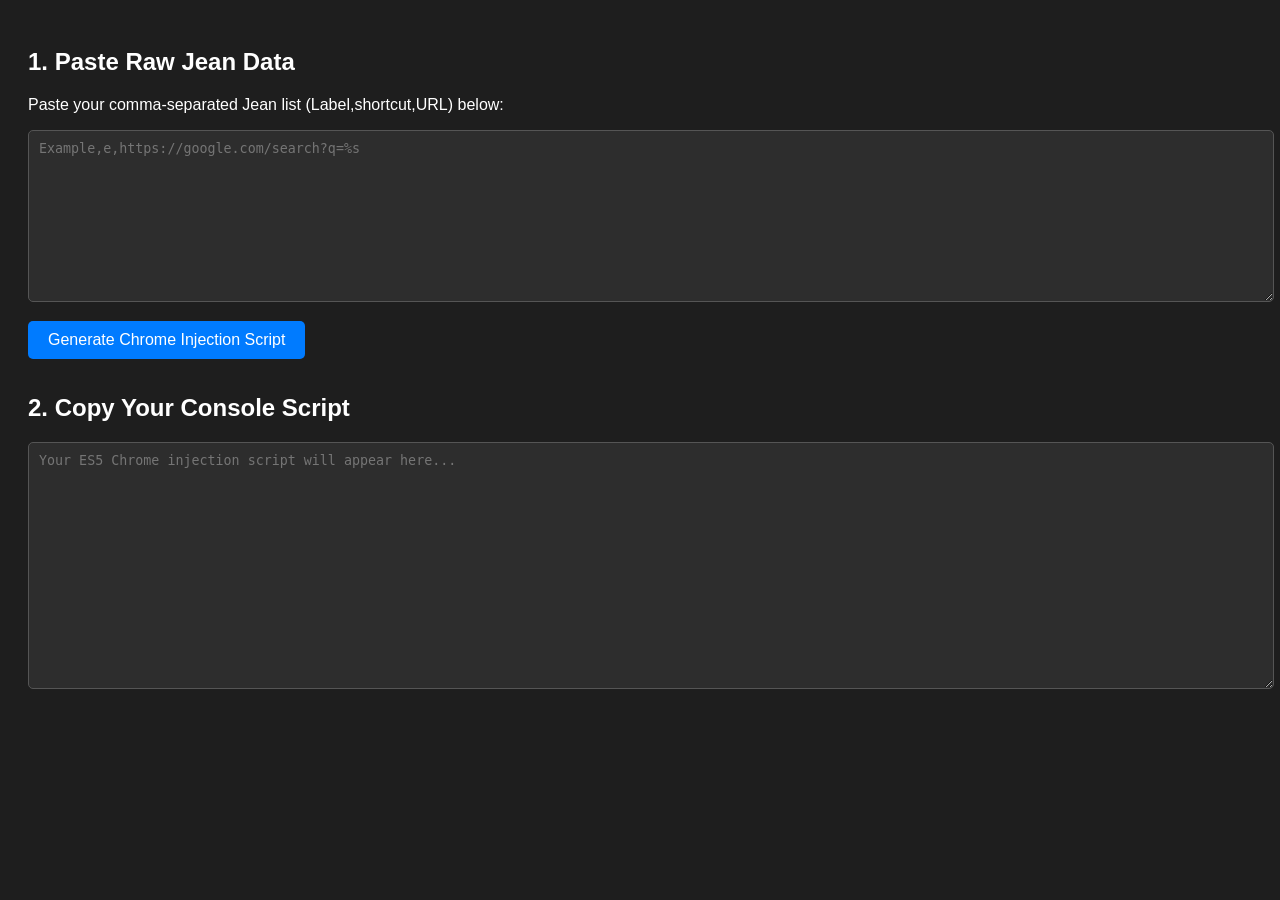
==== JeanConverter.html @ 4aee42ef "Add files via upload gemini adds" ====
<!DOCTYPE html>
<html lang="en">
<head>
    <meta charset="UTF-8">
    <title>Jean to Chrome Injector</title>
    <style>
        body { font-family: sans-serif; padding: 20px; background: #1e1e1e; color: #fff; }
        textarea { width: 100%; padding: 10px; background: #2d2d2d; color: #00ff00; border: 1px solid #555; font-family: monospace; border-radius: 5px; }
        button { margin: 15px 0; padding: 10px 20px; background: #007bff; color: white; border: none; border-radius: 5px; cursor: pointer; font-size: 16px; }
        button:hover { background: #0056b3; }
    </style>
</head>
<body>

    <h2>1. Paste Raw Jean Data</h2>
    <p>Paste your comma-separated Jean list (Label,shortcut,URL) below:</p>
    <textarea id="jeanInput" rows="10" placeholder="Example,e,https://google.com/search?q=%s"></textarea>

    <button onclick="convert()">Generate Chrome Injection Script</button>

    <h2>2. Copy Your Console Script</h2>
    <textarea id="consoleOutput" rows="15" placeholder="Your ES5 Chrome injection script will appear here..."></textarea>

    <script>
        function convert() {
            const raw = document.getElementById('jeanInput').value;
            const lines = raw.split('\n');
            let jsArray = [];

            for (let line of lines) {
                line = line.trim();
                // Skip empty lines or comments
                if (!line || line.startsWith('//') || line.startsWith('/*') || line.startsWith('*') || line.startsWith('window.engines')) continue;

                // Parse the CSV: Find the first two commas to separate Name, Shortcut, and URL
                const firstComma = line.indexOf(',');
                const secondComma = line.indexOf(',', firstComma + 1);

                if (firstComma > -1 && secondComma > -1) {
                    const name = line.substring(0, firstComma).trim();
                    const shortcut = line.substring(firstComma + 1, secondComma).trim();
                    let url = line.substring(secondComma + 1).trim();

                    // AUTOMATED CLEANUP
                    // 1. Convert '+' to '%20' to prevent Chrome validation errors
                    url = url.replace(/\+/g, '%20');
                    // 2. Strip 'www.' from Google URLs to bypass deduplication filters
                    url = url.replace('https://www.google.com/search', 'https://google.com/search');
                    // 3. Ensure '`' or '"' characters inside the URL don't break the array
                    url = url.replace(/"/g, '\\"');

                    jsArray.push(`  ["${name}", "${shortcut}", "${url}"]`);
                }
            }

            // Construct the final ES5 paced injection payload
            const finalScript = `var ce = [\n${jsArray.join(',\n')}\n];\n\nfunction runInject(index) {\n    if (index >= ce.length) {\n        console.log("Done! Refresh the settings page to verify.");\n        return;\n    }\n    chrome.send('searchEngineEditStarted', [-1]);\n    setTimeout(function() {\n        chrome.send('searchEngineEditCompleted', ce[index]);\n        console.log("Added: " + ce[index][0]);\n        setTimeout(function() {\n            runInject(index + 1);\n        }, 200);\n    }, 200);\n}\n\nrunInject(0);`;

            document.getElementById('consoleOutput').value = finalScript;
        }
    </script>

</body>
</html>
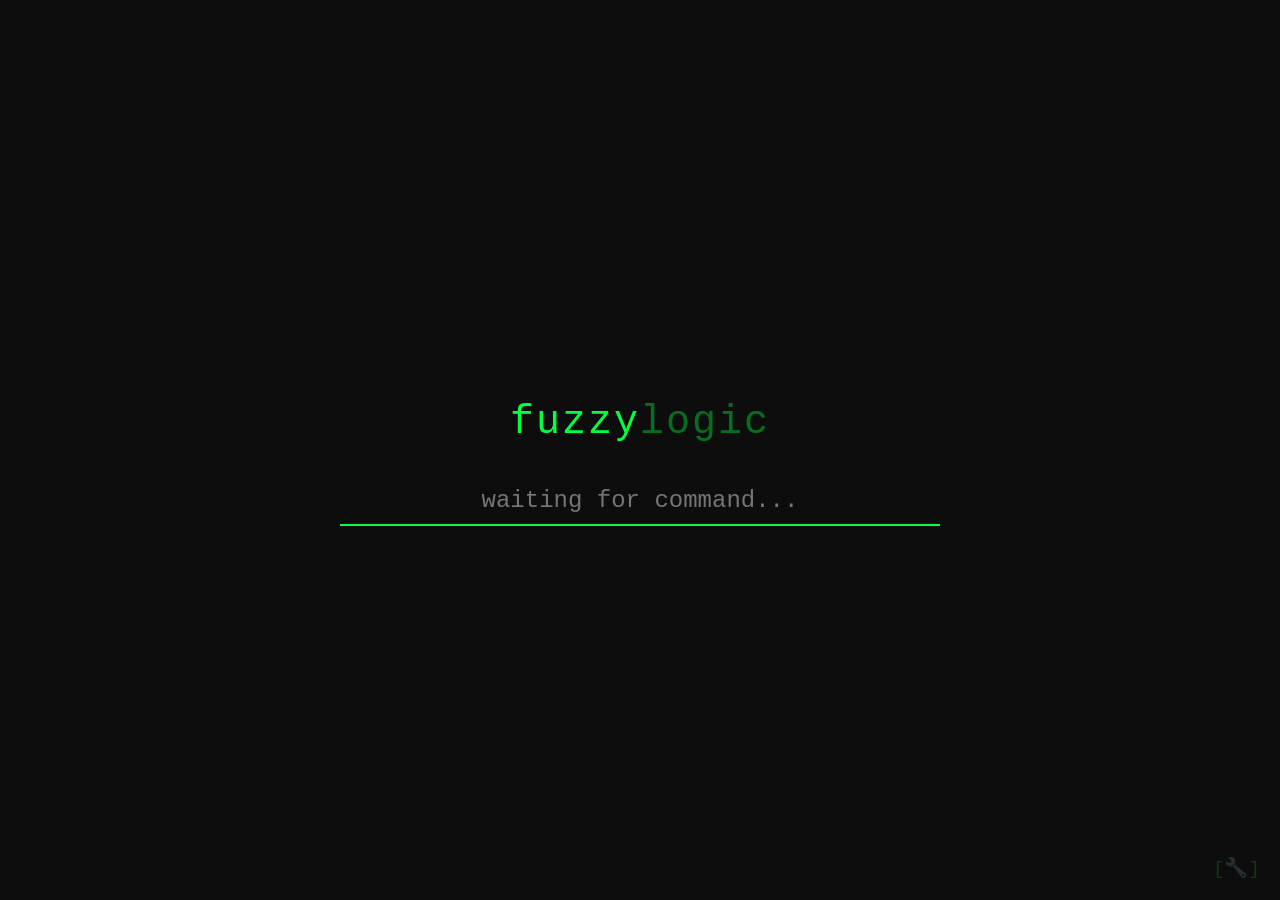
==== commit b60e7316: "Update JeanConverter.html" ====
--- a/JeanConverter.html
+++ b/JeanConverter.html
@@ -2,63 +2,172 @@
 <html lang="en">
 <head>
     <meta charset="UTF-8">
-    <title>Jean to Chrome Injector</title>
+    <meta name="viewport" content="width=device-width, initial-scale=1.0">
+    <title>fuzzylogic terminal</title>
     <style>
-        body { font-family: sans-serif; padding: 20px; background: #1e1e1e; color: #fff; }
-        textarea { width: 100%; padding: 10px; background: #2d2d2d; color: #00ff00; border: 1px solid #555; font-family: monospace; border-radius: 5px; }
-        button { margin: 15px 0; padding: 10px 20px; background: #007bff; color: white; border: none; border-radius: 5px; cursor: pointer; font-size: 16px; }
-        button:hover { background: #0056b3; }
+        :root {
+            --bg: #0d0d0d;
+            --text: #00ff41; /* Matrix/Terminal Green */
+            --dim: #333333;
+        }
+        body {
+            margin: 0;
+            padding: 0;
+            background-color: var(--bg);
+            color: var(--text);
+            font-family: 'Courier New', Courier, monospace;
+            display: flex;
+            flex-direction: column;
+            align-items: center;
+            justify-content: center;
+            height: 100vh;
+            overflow: hidden;
+        }
+        .container {
+            width: 100%;
+            max-width: 600px;
+            text-align: center;
+        }
+        h1 {
+            font-size: 2.5rem;
+            font-weight: normal;
+            margin-bottom: 2rem;
+            letter-spacing: 2px;
+        }
+        h1 span {
+            opacity: 0.4;
+        }
+        input {
+            width: 100%;
+            background: transparent;
+            border: none;
+            border-bottom: 2px solid var(--dim);
+            color: var(--text);
+            font-size: 1.5rem;
+            font-family: inherit;
+            padding: 10px 0;
+            text-align: center;
+            outline: none;
+            transition: border-color 0.3s ease;
+        }
+        input:focus {
+            border-bottom: 2px solid var(--text);
+        }
+        .tools {
+            position: fixed;
+            bottom: 20px;
+            right: 20px;
+            opacity: 0.2;
+            transition: opacity 0.3s;
+        }
+        .tools:hover {
+            opacity: 1;
+        }
+        .tools a {
+            color: var(--text);
+            text-decoration: none;
+            font-size: 1.2rem;
+        }
     </style>
 </head>
 <body>
 
-    <h2>1. Paste Raw Jean Data</h2>
-    <p>Paste your comma-separated Jean list (Label,shortcut,URL) below:</p>
-    <textarea id="jeanInput" rows="10" placeholder="Example,e,https://google.com/search?q=%s"></textarea>
+    <div class="container">
+        <h1>fuzzy<span>logic</span></h1>
+        <input type="text" id="cmd" autocomplete="off" spellcheck="false" autofocus placeholder="waiting for command...">
+    </div>
 
-    <button onclick="convert()">Generate Chrome Injection Script</button>
-
-    <h2>2. Copy Your Console Script</h2>
-    <textarea id="consoleOutput" rows="15" placeholder="Your ES5 Chrome injection script will appear here..."></textarea>
+    <div class="tools">
+        <a href="JeanConverter.html" title="Open Converter">[🔧]</a>
+    </div>
 
     <script>
-        function convert() {
-            const raw = document.getElementById('jeanInput').value;
-            const lines = raw.split('\n');
-            let jsArray = [];
+        // 1. PASTE YOUR JEAN CSV HERE
+        // Format: Label,shortcut,URL
+        const rawJean = `
+Goog,g,https://google.com/search?hl=en&safe=off&num=50&pws=0&q=%s&oq=test&sourceid=chrome&{google:prefetchSource}ie={inputEncoding}
+Cracked,zz,https://cse.google.com/cse?cx=f8a43638082e49c2d#gsc.tab=0&gsc.q=%s&ie=UTF-8&gsc.sort=
+GitHub,gh,https://google.com/search?hl=en&safe=off&num=50&pws=0&q=site:github.com+%s&ie=UTF-8
+Greasyfork,gf,https://google.com/search?hl=en&safe=off&num=50&pws=0&q=site:greasyfork.org+%s&ie=UTF-8
+Reddit,r,https://google.com/search?hl=en&safe=off&num=50&pws=0&q=site:reddit.com+%s&ie=UTF-8
+PlayStore,pl,https://play.google.com/store/search?q=%s&ie=UTF-8
+brave,b,https://search.brave.com/search?q=%s&ie=UTF-8
+facebook,fb,https://www.facebook.com/search/top/?q=%s&ie=UTF-8&opensearch=1
+firefox-addons,fa,https://addons.mozilla.org/en-US/firefox/search/?q=%s&ie=UTF-8
+BangkokPost,bkp,https://www.google.com/search?hl=en&safe=off&num=50&pws=0&q=site:bangkokpost.com+%s&ie=UTF-8
+Chocolatey,choco,https://www.google.com/search?hl=en&safe=off&num=50&pws=0&q=site:chocolatey.org/packages+%s&ie=UTF-8
+Malwaretips,mal,https://www.google.com/search?hl=en&safe=off&num=50&pws=0&q=site:malwaretips.com+%s&ie=UTF-8
+softpedia,s,https://www.google.com/search?hl=en&safe=off&num=50&pws=0&q=site:softpedia.com+%s&ie=UTF-8
+faces,f,https://www.google.com/search?tbm=isch&q=%s&ie=UTF-8&ref=%opensearch&imgtype=face
+youtube,yt,https://www.youtube.com/results?search_query=%s&ie=UTF-8
+chromeextensions,e,https://www.google.com/search?gl=us&hl=en&safe=off&num=50&pws=0&q=site:chromewebstore.google.com+%s&ie=UTF-8
+G2A,g2a,https://www.g2a.com/search?query=%s&ie=UTF-8
+porn2,a2,https://www.google.com/search?hl=en&gl=us&safe=off&num=50&pws=0&udm=2&q=%s +porn|fuck|video|hd +-ladyboy+-shemale+-gay++intext:ass+intext:butt+intext:x+intext:anal
+edgeaddons,ea,https://www.google.com/search?hl=en&safe=off&num=50&pws=0&q=site:microsoftedge.microsoft.com/addons/search+%s&ie=UTF-8
+porn,a,https://www.google.com/search?hl=en&safe=off&num=50&pws=0&udm=2&q=%s&ie=UTF-8%20site:pornhub.com%20OR%20site:xvideos.com%20OR%20site:4kporn.xxx%20OR%20site:eporner.com%20OR%20site:sxyprn.com%20OR%20site:thethothub.com%20OR%20site:videosection.com%20OR%20site:spankbang.com%20OR%20site:bigporn.com%20OR%20site:xfantazy.com%20OR%20site:camflow.tv%20OR%20site:pornkai.com%20OR%20site:cambro.tv%20OR%20site:redtube.com%20OR%20site:txxx.com%20OR%20site:motherless.com+anal%20+-ladyboy+-shemale+-gay
+porn-old,p,https://google.com/search?hl=en&safe=off&num=50&pws=0&q=%s&ie=UTF-8+anal+site:pornhub.com%20OR%20site:xvideos.com%20OR%20site:4kporn.xxx%20OR%20site:sxyprn.com%20OR%20site:videosection.com%20OR%20site:spankbang.com%20OR%20site:bigporn.com%20OR%20site:xfantazy.com%20OR%20site:camflow.tv%20OR%20site:pornkai.com%20OR%20site:cambro.tv%20OR%20site:redtube.com%20OR%20site:txxx.com%20OR%20site:motherless.com+%s&ie=UTF-8+-ladyboy+-shemale+-gay
+cloudsearch,c,https://cloudsearch.google.com/cloudsearch/search?authuser=0&q=%s&ie=UTF-8&it=1609926023312&iq=false
+Wikipedia,w,https://en.wikipedia.org/wiki/Special:Search?search=%s
+        `;
 
-            for (let line of lines) {
-                line = line.trim();
-                // Skip empty lines or comments
-                if (!line || line.startsWith('//') || line.startsWith('/*') || line.startsWith('*') || line.startsWith('window.engines')) continue;
+        // 2. PARSE THE CSV INTO A DICTIONARY
+        const engines = {};
+        rawJean.split('\n').forEach(line => {
+            const parts = line.trim().split(',');
+            if (parts.length >= 3) {
+                engines[parts[1].trim()] = parts.slice(2).join(',').trim();
+            }
+        });
 
-                // Parse the CSV: Find the first two commas to separate Name, Shortcut, and URL
-                const firstComma = line.indexOf(',');
-                const secondComma = line.indexOf(',', firstComma + 1);
+        // The default fallback if you just type a normal sentence
+        const defaultEngine = "https://google.com/search?q=%s";
 
-                if (firstComma > -1 && secondComma > -1) {
-                    const name = line.substring(0, firstComma).trim();
-                    const shortcut = line.substring(firstComma + 1, secondComma).trim();
-                    let url = line.substring(secondComma + 1).trim();
+        // 3. THE DISPATCHER BEHAVIOUR
+        function executeCommand(query) {
+            if (!query) return;
+            
+            query = query.trim();
+            const spaceIndex = query.indexOf(' ');
+            
+            let shortcut = query;
+            let searchTerm = "";
 
-                    // AUTOMATED CLEANUP
-                    // 1. Convert '+' to '%20' to prevent Chrome validation errors
-                    url = url.replace(/\+/g, '%20');
-                    // 2. Strip 'www.' from Google URLs to bypass deduplication filters
-                    url = url.replace('https://www.google.com/search', 'https://google.com/search');
-                    // 3. Ensure '`' or '"' characters inside the URL don't break the array
-                    url = url.replace(/"/g, '\\"');
-
-                    jsArray.push(`  ["${name}", "${shortcut}", "${url}"]`);
-                }
+            if (spaceIndex > -1) {
+                shortcut = query.substring(0, spaceIndex).trim();
+                searchTerm = query.substring(spaceIndex + 1).trim();
             }
 
-            // Construct the final ES5 paced injection payload
-            const finalScript = `var ce = [\n${jsArray.join(',\n')}\n];\n\nfunction runInject(index) {\n    if (index >= ce.length) {\n        console.log("Done! Refresh the settings page to verify.");\n        return;\n    }\n    chrome.send('searchEngineEditStarted', [-1]);\n    setTimeout(function() {\n        chrome.send('searchEngineEditCompleted', ce[index]);\n        console.log("Added: " + ce[index][0]);\n        setTimeout(function() {\n            runInject(index + 1);\n        }, 200);\n    }, 200);\n}\n\nrunInject(0);`;
+            let targetUrl = engines[shortcut];
 
-            document.getElementById('consoleOutput').value = finalScript;
+            if (targetUrl) {
+                if (searchTerm) {
+                    // Execute the search
+                    window.location.href = targetUrl.replace('%s', encodeURIComponent(searchTerm));
+                } else {
+                    // If you just type 'r' with no search, go to the Reddit homepage (or relevant root)
+                    window.location.href = targetUrl.split('?')[0].split('/search')[0]; 
+                }
+            } else {
+                // If it isn't a recognised shortcut, just treat it as a standard Google search
+                window.location.href = defaultEngine.replace('%s', encodeURIComponent(query));
+            }
+        }
+
+        // 4. CHECK HOW THE PAGE WAS LOADED
+        const urlParams = new URLSearchParams(window.location.search);
+        
+        if (urlParams.has('q')) {
+            // MODE A: Loaded via Chrome Omnibox dispatcher. Hide the UI and execute instantly.
+            document.body.style.display = 'none'; 
+            executeCommand(urlParams.get('q'));
+        } else {
+            // MODE B: Loaded directly as a startpage. Listen for the Enter key.
+            document.getElementById('cmd').addEventListener('keypress', function (e) {
+                if (e.key === 'Enter') {
+                    executeCommand(this.value);
+                }
+            });
         }
     </script>
-
 </body>
-</html>+</html>
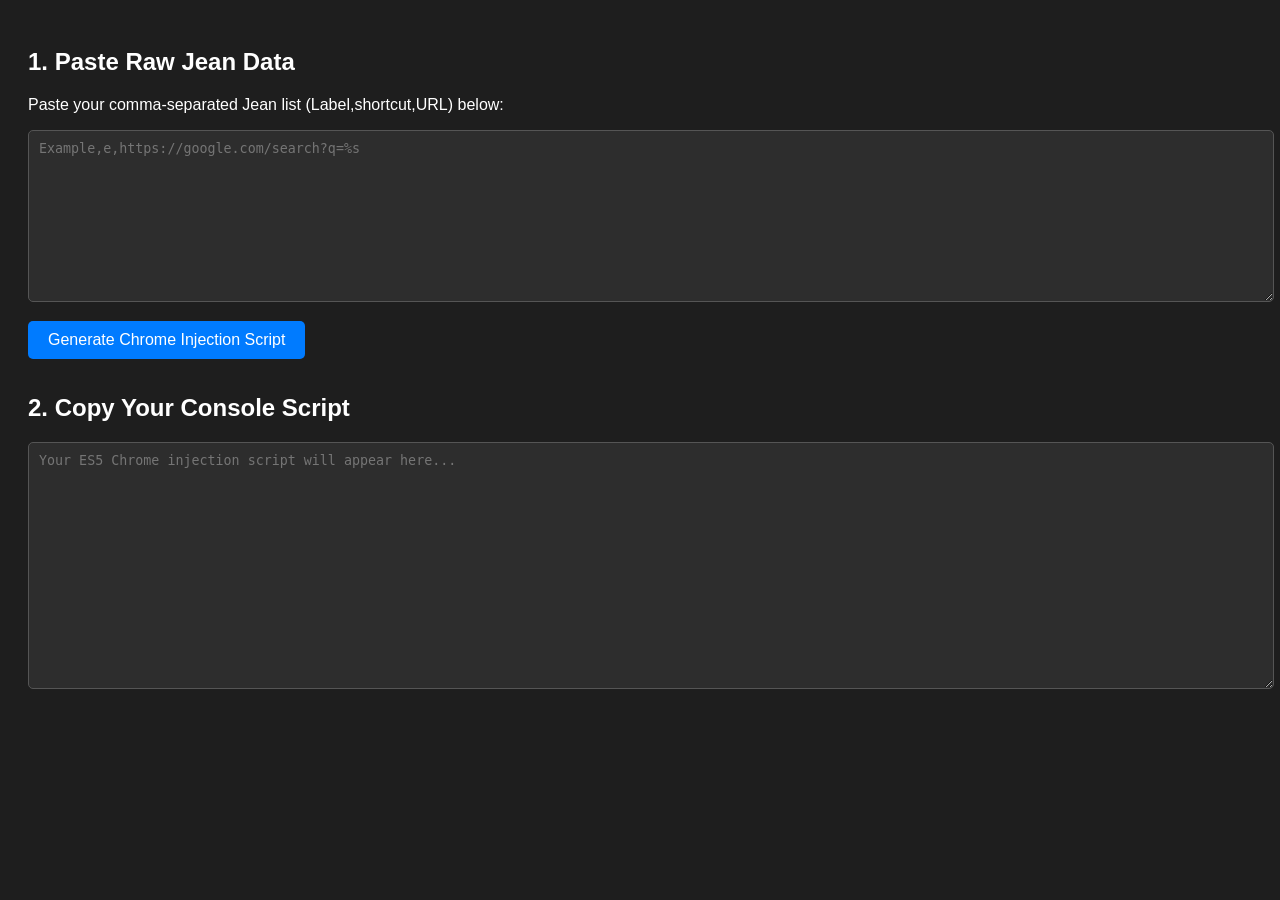
==== commit b7a872a6: "Update JeanConverter.html" ====
--- a/JeanConverter.html
+++ b/JeanConverter.html
@@ -2,172 +2,63 @@
 <html lang="en">
 <head>
     <meta charset="UTF-8">
-    <meta name="viewport" content="width=device-width, initial-scale=1.0">
-    <title>fuzzylogic terminal</title>
+    <title>Jean to Chrome Injector</title>
     <style>
-        :root {
-            --bg: #0d0d0d;
-            --text: #00ff41; /* Matrix/Terminal Green */
-            --dim: #333333;
-        }
-        body {
-            margin: 0;
-            padding: 0;
-            background-color: var(--bg);
-            color: var(--text);
-            font-family: 'Courier New', Courier, monospace;
-            display: flex;
-            flex-direction: column;
-            align-items: center;
-            justify-content: center;
-            height: 100vh;
-            overflow: hidden;
-        }
-        .container {
-            width: 100%;
-            max-width: 600px;
-            text-align: center;
-        }
-        h1 {
-            font-size: 2.5rem;
-            font-weight: normal;
-            margin-bottom: 2rem;
-            letter-spacing: 2px;
-        }
-        h1 span {
-            opacity: 0.4;
-        }
-        input {
-            width: 100%;
-            background: transparent;
-            border: none;
-            border-bottom: 2px solid var(--dim);
-            color: var(--text);
-            font-size: 1.5rem;
-            font-family: inherit;
-            padding: 10px 0;
-            text-align: center;
-            outline: none;
-            transition: border-color 0.3s ease;
-        }
-        input:focus {
-            border-bottom: 2px solid var(--text);
-        }
-        .tools {
-            position: fixed;
-            bottom: 20px;
-            right: 20px;
-            opacity: 0.2;
-            transition: opacity 0.3s;
-        }
-        .tools:hover {
-            opacity: 1;
-        }
-        .tools a {
-            color: var(--text);
-            text-decoration: none;
-            font-size: 1.2rem;
-        }
+        body { font-family: sans-serif; padding: 20px; background: #1e1e1e; color: #fff; }
+        textarea { width: 100%; padding: 10px; background: #2d2d2d; color: #00ff00; border: 1px solid #555; font-family: monospace; border-radius: 5px; }
+        button { margin: 15px 0; padding: 10px 20px; background: #007bff; color: white; border: none; border-radius: 5px; cursor: pointer; font-size: 16px; }
+        button:hover { background: #0056b3; }
     </style>
 </head>
 <body>
 
-    <div class="container">
-        <h1>fuzzy<span>logic</span></h1>
-        <input type="text" id="cmd" autocomplete="off" spellcheck="false" autofocus placeholder="waiting for command...">
-    </div>
+    <h2>1. Paste Raw Jean Data</h2>
+    <p>Paste your comma-separated Jean list (Label,shortcut,URL) below:</p>
+    <textarea id="jeanInput" rows="10" placeholder="Example,e,https://google.com/search?q=%s"></textarea>
 
-    <div class="tools">
-        <a href="JeanConverter.html" title="Open Converter">[🔧]</a>
-    </div>
+    <button onclick="convert()">Generate Chrome Injection Script</button>
+
+    <h2>2. Copy Your Console Script</h2>
+    <textarea id="consoleOutput" rows="15" placeholder="Your ES5 Chrome injection script will appear here..."></textarea>
 
     <script>
-        // 1. PASTE YOUR JEAN CSV HERE
-        // Format: Label,shortcut,URL
-        const rawJean = `
-Goog,g,https://google.com/search?hl=en&safe=off&num=50&pws=0&q=%s&oq=test&sourceid=chrome&{google:prefetchSource}ie={inputEncoding}
-Cracked,zz,https://cse.google.com/cse?cx=f8a43638082e49c2d#gsc.tab=0&gsc.q=%s&ie=UTF-8&gsc.sort=
-GitHub,gh,https://google.com/search?hl=en&safe=off&num=50&pws=0&q=site:github.com+%s&ie=UTF-8
-Greasyfork,gf,https://google.com/search?hl=en&safe=off&num=50&pws=0&q=site:greasyfork.org+%s&ie=UTF-8
-Reddit,r,https://google.com/search?hl=en&safe=off&num=50&pws=0&q=site:reddit.com+%s&ie=UTF-8
-PlayStore,pl,https://play.google.com/store/search?q=%s&ie=UTF-8
-brave,b,https://search.brave.com/search?q=%s&ie=UTF-8
-facebook,fb,https://www.facebook.com/search/top/?q=%s&ie=UTF-8&opensearch=1
-firefox-addons,fa,https://addons.mozilla.org/en-US/firefox/search/?q=%s&ie=UTF-8
-BangkokPost,bkp,https://www.google.com/search?hl=en&safe=off&num=50&pws=0&q=site:bangkokpost.com+%s&ie=UTF-8
-Chocolatey,choco,https://www.google.com/search?hl=en&safe=off&num=50&pws=0&q=site:chocolatey.org/packages+%s&ie=UTF-8
-Malwaretips,mal,https://www.google.com/search?hl=en&safe=off&num=50&pws=0&q=site:malwaretips.com+%s&ie=UTF-8
-softpedia,s,https://www.google.com/search?hl=en&safe=off&num=50&pws=0&q=site:softpedia.com+%s&ie=UTF-8
-faces,f,https://www.google.com/search?tbm=isch&q=%s&ie=UTF-8&ref=%opensearch&imgtype=face
-youtube,yt,https://www.youtube.com/results?search_query=%s&ie=UTF-8
-chromeextensions,e,https://www.google.com/search?gl=us&hl=en&safe=off&num=50&pws=0&q=site:chromewebstore.google.com+%s&ie=UTF-8
-G2A,g2a,https://www.g2a.com/search?query=%s&ie=UTF-8
-porn2,a2,https://www.google.com/search?hl=en&gl=us&safe=off&num=50&pws=0&udm=2&q=%s +porn|fuck|video|hd +-ladyboy+-shemale+-gay++intext:ass+intext:butt+intext:x+intext:anal
-edgeaddons,ea,https://www.google.com/search?hl=en&safe=off&num=50&pws=0&q=site:microsoftedge.microsoft.com/addons/search+%s&ie=UTF-8
-porn,a,https://www.google.com/search?hl=en&safe=off&num=50&pws=0&udm=2&q=%s&ie=UTF-8%20site:pornhub.com%20OR%20site:xvideos.com%20OR%20site:4kporn.xxx%20OR%20site:eporner.com%20OR%20site:sxyprn.com%20OR%20site:thethothub.com%20OR%20site:videosection.com%20OR%20site:spankbang.com%20OR%20site:bigporn.com%20OR%20site:xfantazy.com%20OR%20site:camflow.tv%20OR%20site:pornkai.com%20OR%20site:cambro.tv%20OR%20site:redtube.com%20OR%20site:txxx.com%20OR%20site:motherless.com+anal%20+-ladyboy+-shemale+-gay
-porn-old,p,https://google.com/search?hl=en&safe=off&num=50&pws=0&q=%s&ie=UTF-8+anal+site:pornhub.com%20OR%20site:xvideos.com%20OR%20site:4kporn.xxx%20OR%20site:sxyprn.com%20OR%20site:videosection.com%20OR%20site:spankbang.com%20OR%20site:bigporn.com%20OR%20site:xfantazy.com%20OR%20site:camflow.tv%20OR%20site:pornkai.com%20OR%20site:cambro.tv%20OR%20site:redtube.com%20OR%20site:txxx.com%20OR%20site:motherless.com+%s&ie=UTF-8+-ladyboy+-shemale+-gay
-cloudsearch,c,https://cloudsearch.google.com/cloudsearch/search?authuser=0&q=%s&ie=UTF-8&it=1609926023312&iq=false
-Wikipedia,w,https://en.wikipedia.org/wiki/Special:Search?search=%s
-        `;
+        function convert() {
+            const raw = document.getElementById('jeanInput').value;
+            const lines = raw.split('\n');
+            let jsArray = [];
 
-        // 2. PARSE THE CSV INTO A DICTIONARY
-        const engines = {};
-        rawJean.split('\n').forEach(line => {
-            const parts = line.trim().split(',');
-            if (parts.length >= 3) {
-                engines[parts[1].trim()] = parts.slice(2).join(',').trim();
-            }
-        });
+            for (let line of lines) {
+                line = line.trim();
+                // Skip empty lines or comments
+                if (!line || line.startsWith('//') || line.startsWith('/*') || line.startsWith('*') || line.startsWith('window.engines')) continue;
 
-        // The default fallback if you just type a normal sentence
-        const defaultEngine = "https://google.com/search?q=%s";
+                // Parse the CSV: Find the first two commas to separate Name, Shortcut, and URL
+                const firstComma = line.indexOf(',');
+                const secondComma = line.indexOf(',', firstComma + 1);
 
-        // 3. THE DISPATCHER BEHAVIOUR
-        function executeCommand(query) {
-            if (!query) return;
-            
-            query = query.trim();
-            const spaceIndex = query.indexOf(' ');
-            
-            let shortcut = query;
-            let searchTerm = "";
+                if (firstComma > -1 && secondComma > -1) {
+                    const name = line.substring(0, firstComma).trim();
+                    const shortcut = line.substring(firstComma + 1, secondComma).trim();
+                    let url = line.substring(secondComma + 1).trim();
 
-            if (spaceIndex > -1) {
-                shortcut = query.substring(0, spaceIndex).trim();
-                searchTerm = query.substring(spaceIndex + 1).trim();
+                    // AUTOMATED CLEANUP
+                    // 1. Convert '+' to '%20' to prevent Chrome validation errors
+                    url = url.replace(/\+/g, '%20');
+                    // 2. Strip 'www.' from Google URLs to bypass deduplication filters
+                    url = url.replace('https://www.google.com/search', 'https://google.com/search');
+                    // 3. Ensure '`' or '"' characters inside the URL don't break the array
+                    url = url.replace(/"/g, '\\"');
+
+                    jsArray.push(`  ["${name}", "${shortcut}", "${url}"]`);
+                }
             }
 
-            let targetUrl = engines[shortcut];
+            // Construct the final ES5 paced injection payload
+            const finalScript = `var ce = [\n${jsArray.join(',\n')}\n];\n\nfunction runInject(index) {\n    if (index >= ce.length) {\n        console.log("Done! Refresh the settings page to verify.");\n        return;\n    }\n    chrome.send('searchEngineEditStarted', [-1]);\n    setTimeout(function() {\n        chrome.send('searchEngineEditCompleted', ce[index]);\n        console.log("Added: " + ce[index][0]);\n        setTimeout(function() {\n            runInject(index + 1);\n        }, 200);\n    }, 200);\n}\n\nrunInject(0);`;
 
-            if (targetUrl) {
-                if (searchTerm) {
-                    // Execute the search
-                    window.location.href = targetUrl.replace('%s', encodeURIComponent(searchTerm));
-                } else {
-                    // If you just type 'r' with no search, go to the Reddit homepage (or relevant root)
-                    window.location.href = targetUrl.split('?')[0].split('/search')[0]; 
-                }
-            } else {
-                // If it isn't a recognised shortcut, just treat it as a standard Google search
-                window.location.href = defaultEngine.replace('%s', encodeURIComponent(query));
-            }
-        }
-
-        // 4. CHECK HOW THE PAGE WAS LOADED
-        const urlParams = new URLSearchParams(window.location.search);
-        
-        if (urlParams.has('q')) {
-            // MODE A: Loaded via Chrome Omnibox dispatcher. Hide the UI and execute instantly.
-            document.body.style.display = 'none'; 
-            executeCommand(urlParams.get('q'));
-        } else {
-            // MODE B: Loaded directly as a startpage. Listen for the Enter key.
-            document.getElementById('cmd').addEventListener('keypress', function (e) {
-                if (e.key === 'Enter') {
-                    executeCommand(this.value);
-                }
-            });
+            document.getElementById('consoleOutput').value = finalScript;
         }
     </script>
+
 </body>
 </html>
